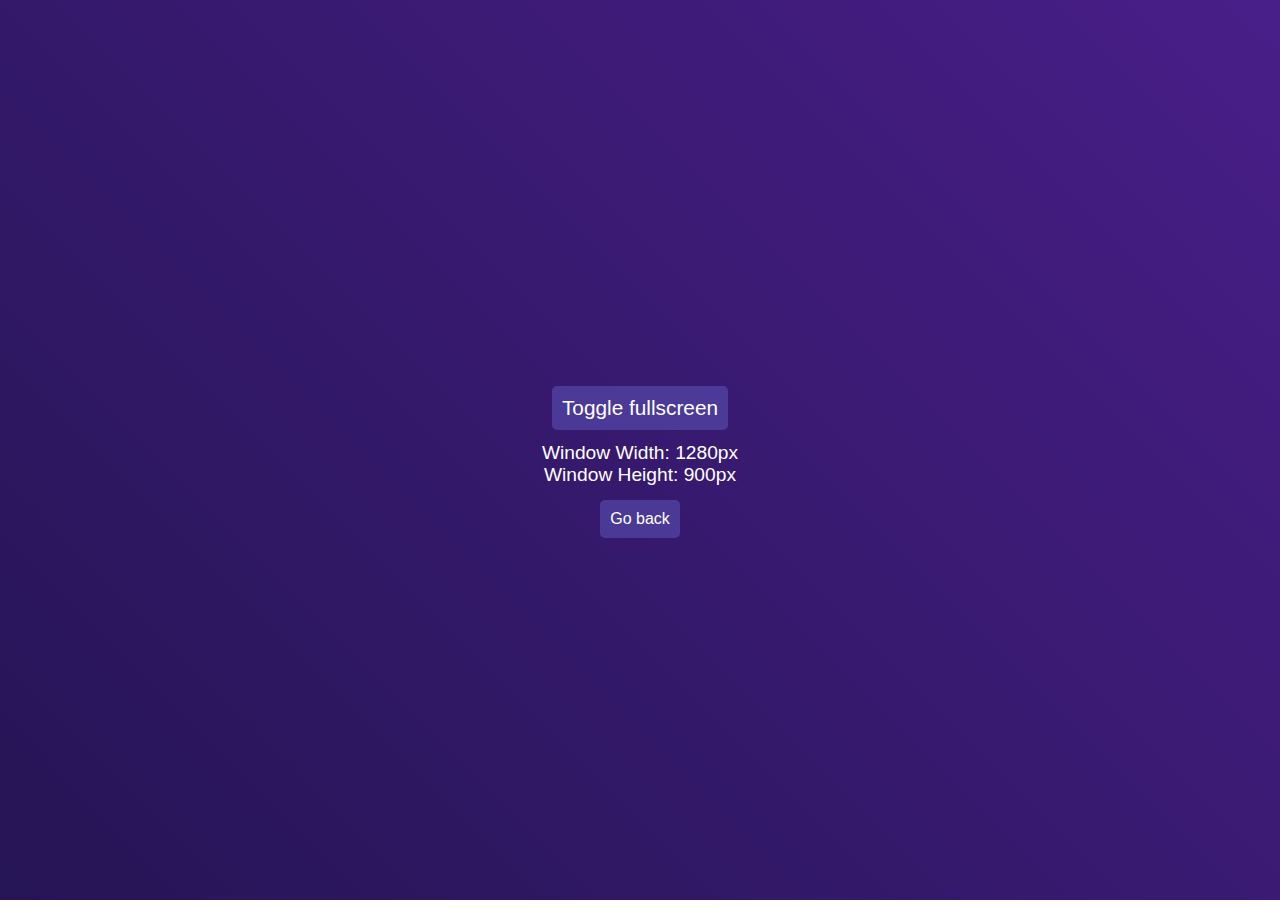
==== getSize.html @ 616654fe "update-1.0.1" ====
<!DOCTYPE html>
<html lang="en">
  <head>
    <meta charset="UTF-8" />
    <meta name="viewport" content="width=device-width, initial-scale=1.0" />
    <link
      rel="shortcut icon"
      href="https://media.discordapp.net/attachments/1149065027890978846/1158337680195731476/y7huk.png"
      type="image/x-icon"
    />
    <title>Italian Rose 5$ | -50% SALE</title>
    <link rel="stylesheet" href="main.css" />
  </head>
  <body>
    <div class="main-container root-dark">
      <label for="dimensions-button" class="button-redirect" id="toggle"
        >Toggle fullscreen</label
      >
      <button name="but" id="dimensions-button" type="button"></button>
      <div id="dimensions-result"></div>
      <a href="." id="back" class="button-redirect">Go back</a>
    </div>

    <style>
      * {
        padding: 0;
        margin: 0;
      }
      body {
        height: 101vh !important;
      }
      ::-webkit-scrollbar {
        width: auto;
      }
      .main-container {
        width: 100%;
        height: 100%;
        position: fixed;
        text-align: center;
        display: flex;
        align-items: center;
        flex-direction: column;
        justify-content: center;
      }

      #toggle {
        font-size: 1.3rem;
      }

      #dimensions-button {
        width: 0;
        height: 0;
        margin: 0;
        padding: 0;
        border: none;
        opacity: 0;
      }

      #dimensions-result {
        margin-top: 22px;
        font-size: 1.2rem;
      }

      #back {
        text-decoration: none;
        color: white;
        font-size: 1rem;
      }
    </style>

    <script>
      const dimensionsButton = document.getElementById("dimensions-button");
      const dimensionsResult = document.getElementById("dimensions-result");

      dimensionsButton.addEventListener("click", () => {
        let q = document.documentElement;
        if (q.requestFullscreen) {
          q.requestFullscreen();
        } else if (document.mozRequestFullScreen) {
          q.mozRequestFullScreen();
        } else if (q.webkitRequestFullscreen) {
          q.webkitRequestFullscreen();
        } else if (q.msRequestFullscreen) {
          q.msRequestFullscreen();
        }
      });

      setInterval(() => {
        const windowWidth = window.innerWidth;
        const windowHeight = window.innerHeight;

        const dimensionsInfo = `
                    Window Width: ${windowWidth}px<br>
                    Window Height: ${windowHeight}px
                `;

        dimensionsResult.innerHTML = dimensionsInfo;
      }, 1);
    </script>
  </body>
</html>
---- main.css ----
* {
  margin: 0;
  padding: 0;
}
div,
h1,
h2,
p {
  color: white;
  font-family: "Arial";
}

.disable-overflow {
  overflow: hidden;
}
.root-dark {
  height: 100vh;
  width: 100%;
  background: linear-gradient(45deg, #121038, #6425b1);
  background-size: 240% 240%;
  -webkit-animation: AnimationName 5s ease infinite;
  -moz-animation: AnimationName 5s ease infinite;
  -o-animation: AnimationName 5s ease infinite;
  animation: AnimationName 5s ease infinite;
}

.fixed-center {
  position: absolute;
  text-align: center;
  width: 100%;
  top: 50%;
  left: 50%;
  transform: translate(-50%, -50%);
}

.max-width {
  width: 100%;
}

.fixed {
  position: fixed;
}
#obywatelBottom {
  bottom: 0;
}
#obywatelTop {
  top: 0;
}

.margin {
  width: 100%;
  height: 98px;
}

input:focus {
  border: none;
  outline-style: none;
  border-bottom: 3px solid black;
}

.info-container {
  display: flex;
  position: relative;
  z-index: 1;
}

nav img {
  z-index: 10;
}

#onepx {
  height: 0px;
}

#kms {
  opacity: 0;
  z-index: -1;
}

#upload {
  width: 0;
  height: 0;
  font-size: 0;
}

.button-redirect {
  background-color: rgba(127, 140, 255, 0.281);
  padding: 10px;
  border-radius: 5px;
  top: 10px;
  position: relative;
  margin-top: 4px;
  font-size: 1.5rem;
  cursor: pointer;
}
.hello {
  display: grid;
  align-items: center;
  justify-content: center;
  width: 80%;
}

.hello a {
  text-decoration: none;
  color: white;
  font-size: 1.2rem;
}

.hello h1 {
  font-size: 3.5rem;
}

#config {
  border: 7px solid #6f00ff65;
}

@-webkit-keyframes AnimationName {
  0% {
    background-position: 23% 0%;
  }
  50% {
    background-position: 78% 100%;
  }
  100% {
    background-position: 23% 0%;
  }
}
@-moz-keyframes AnimationName {
  0% {
    background-position: 23% 0%;
  }
  50% {
    background-position: 78% 100%;
  }
  100% {
    background-position: 23% 0%;
  }
}
@-o-keyframes AnimationName {
  0% {
    background-position: 23% 0%;
  }
  50% {
    background-position: 78% 100%;
  }
  100% {
    background-position: 23% 0%;
  }
}
@keyframes AnimationName {
  0% {
    background-position: 23% 0%;
  }
  50% {
    background-position: 78% 100%;
  }
  100% {
    background-position: 23% 0%;
  }
}
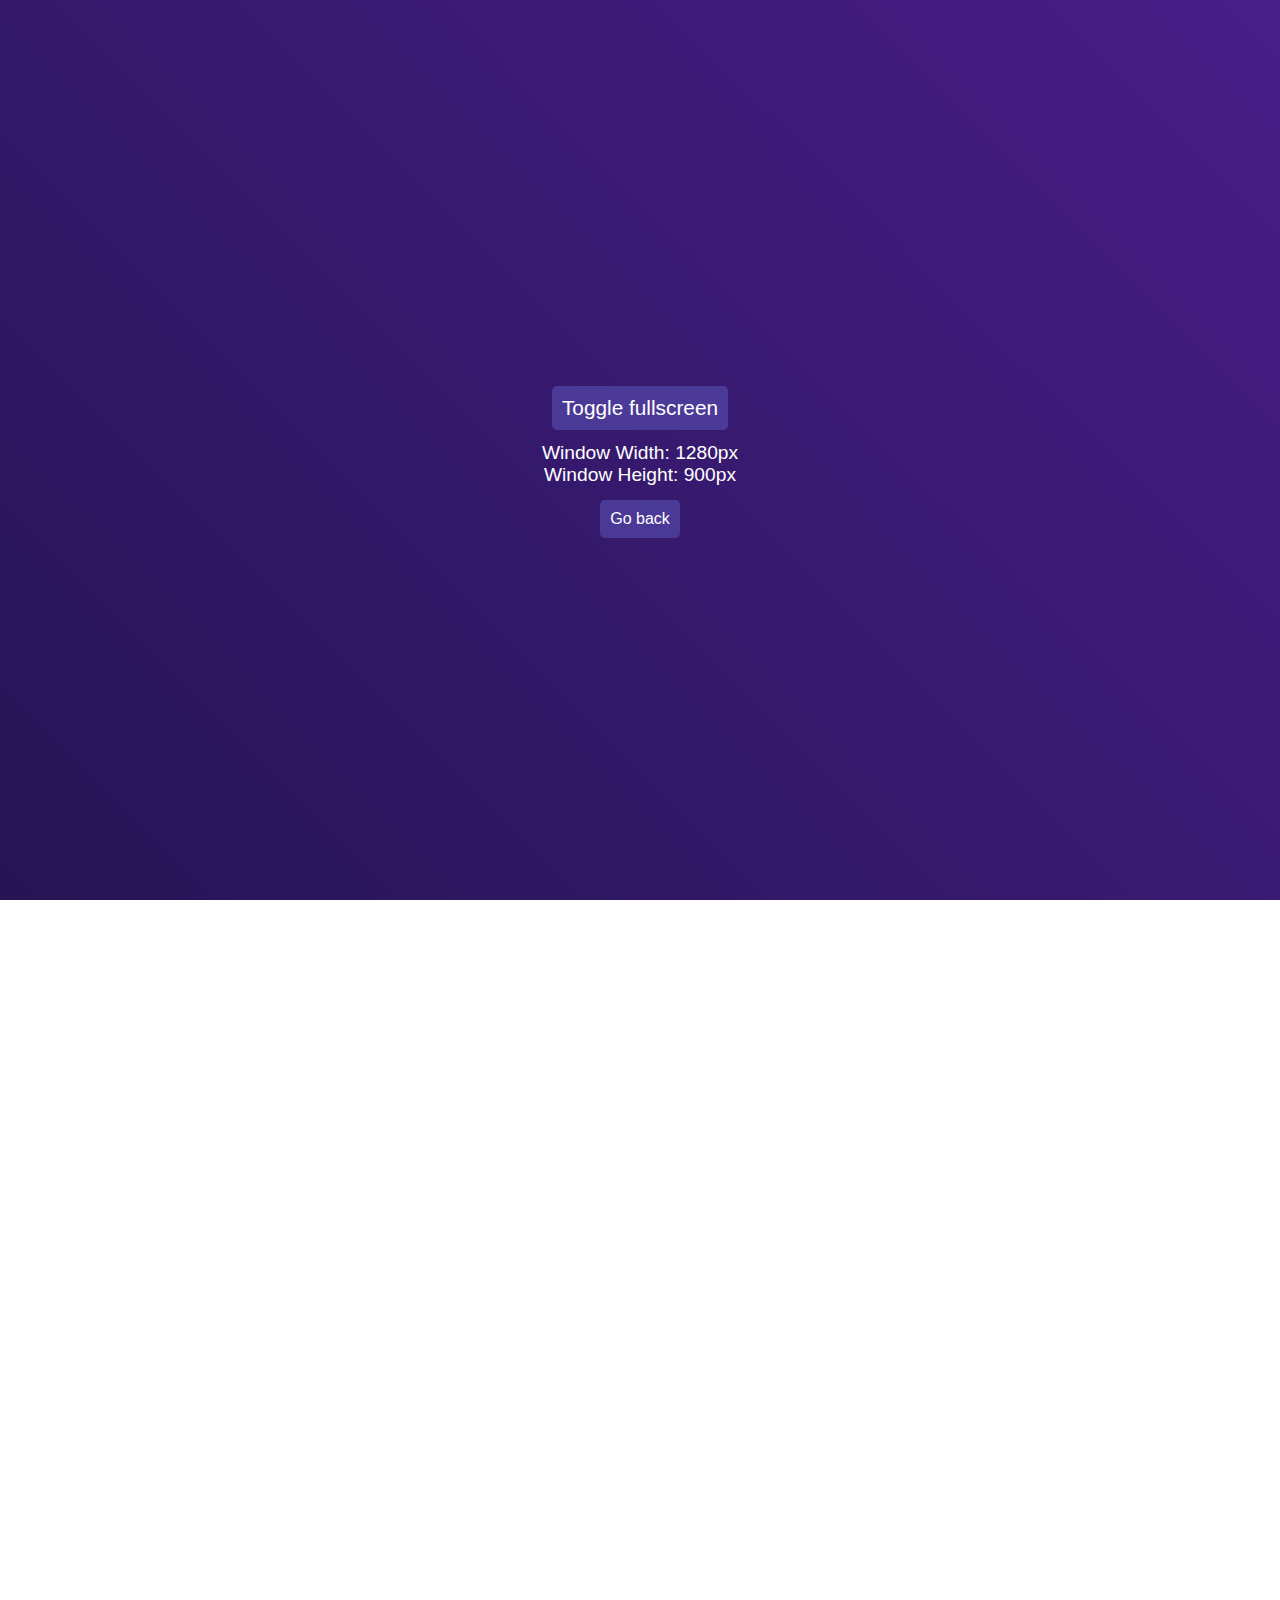
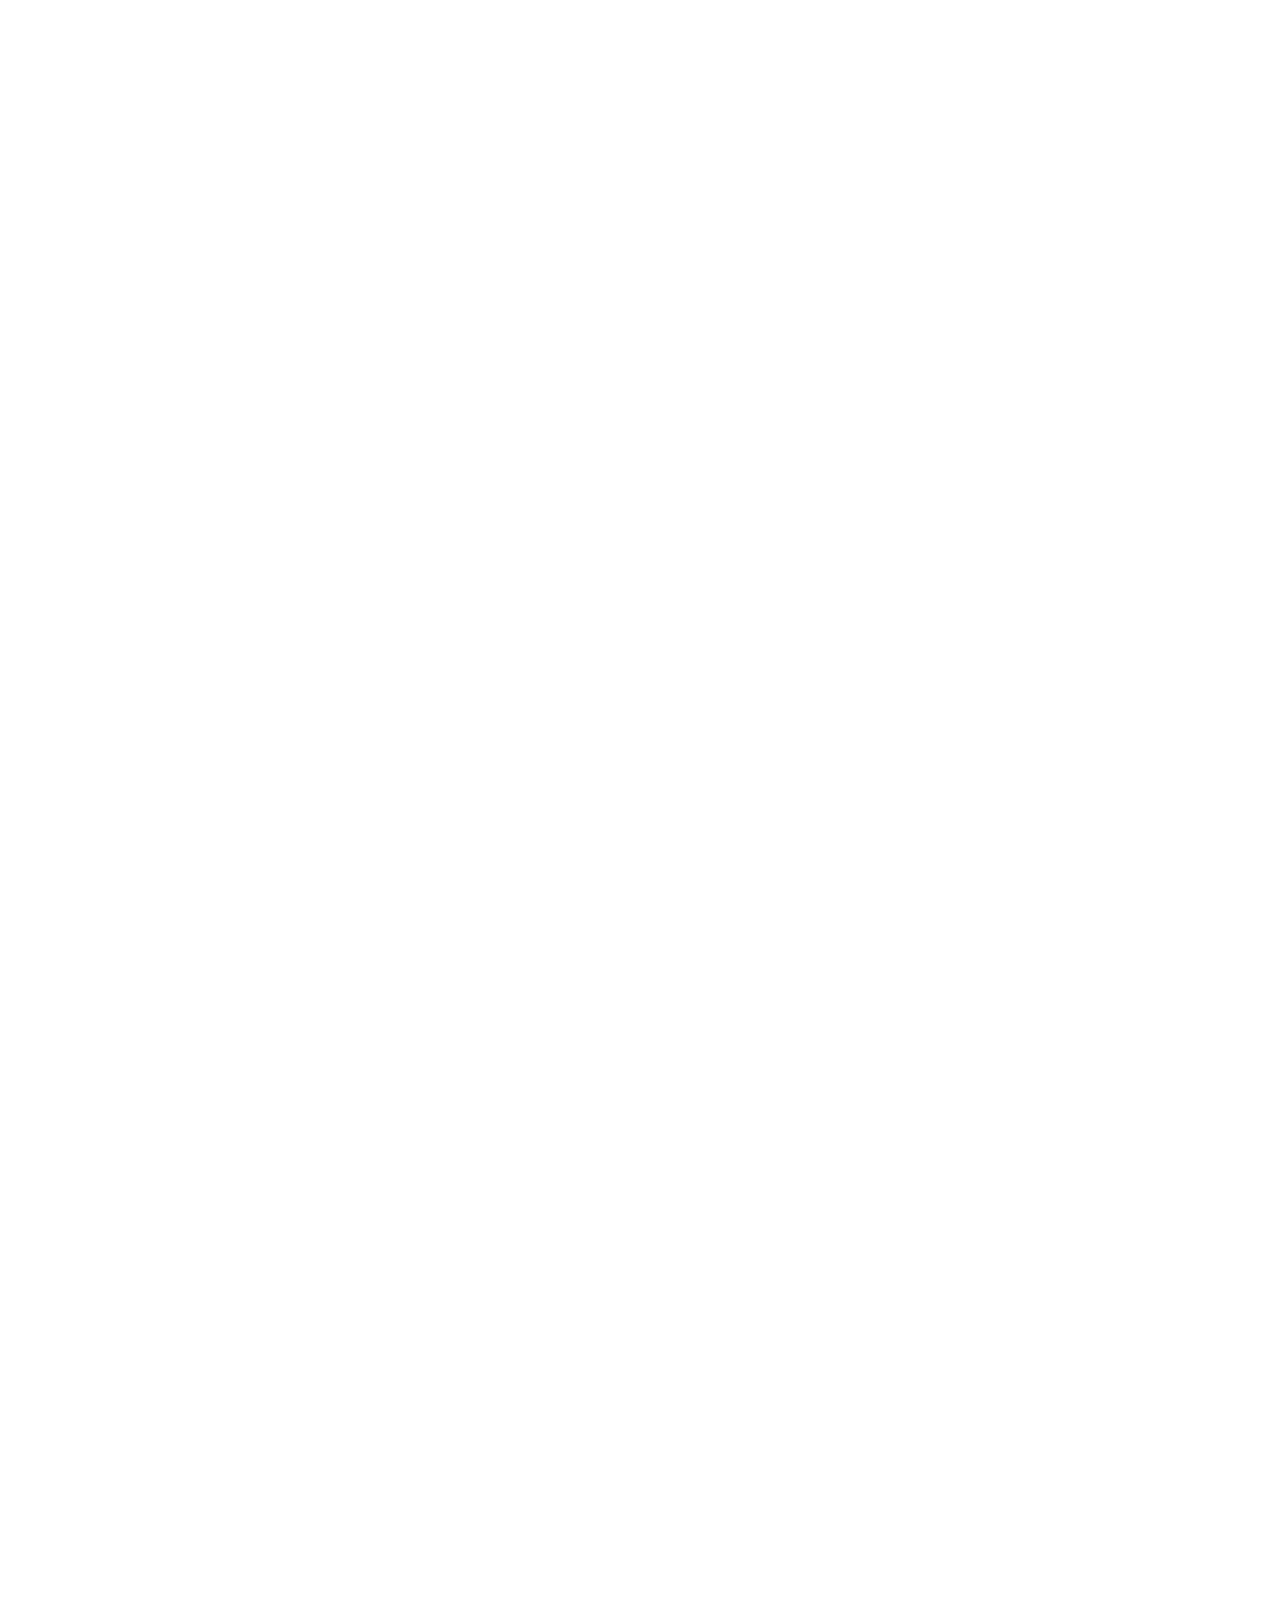
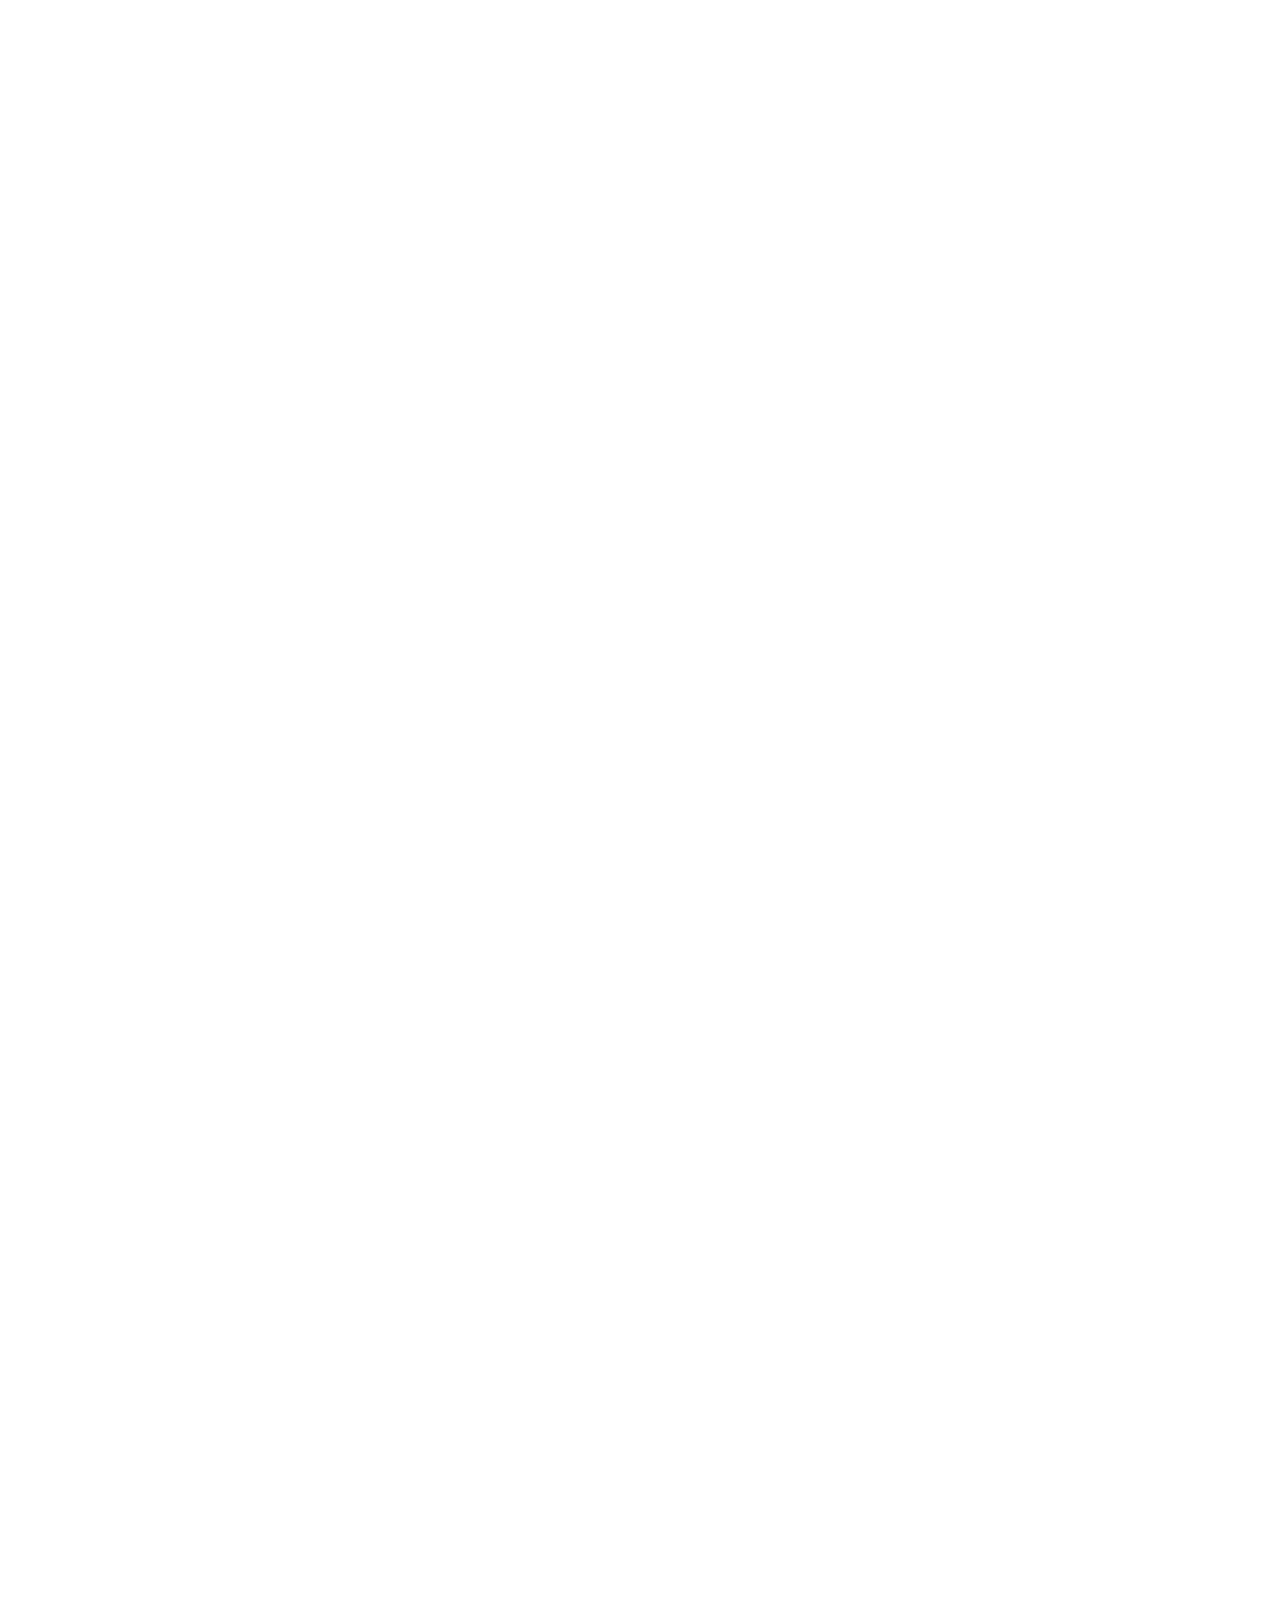
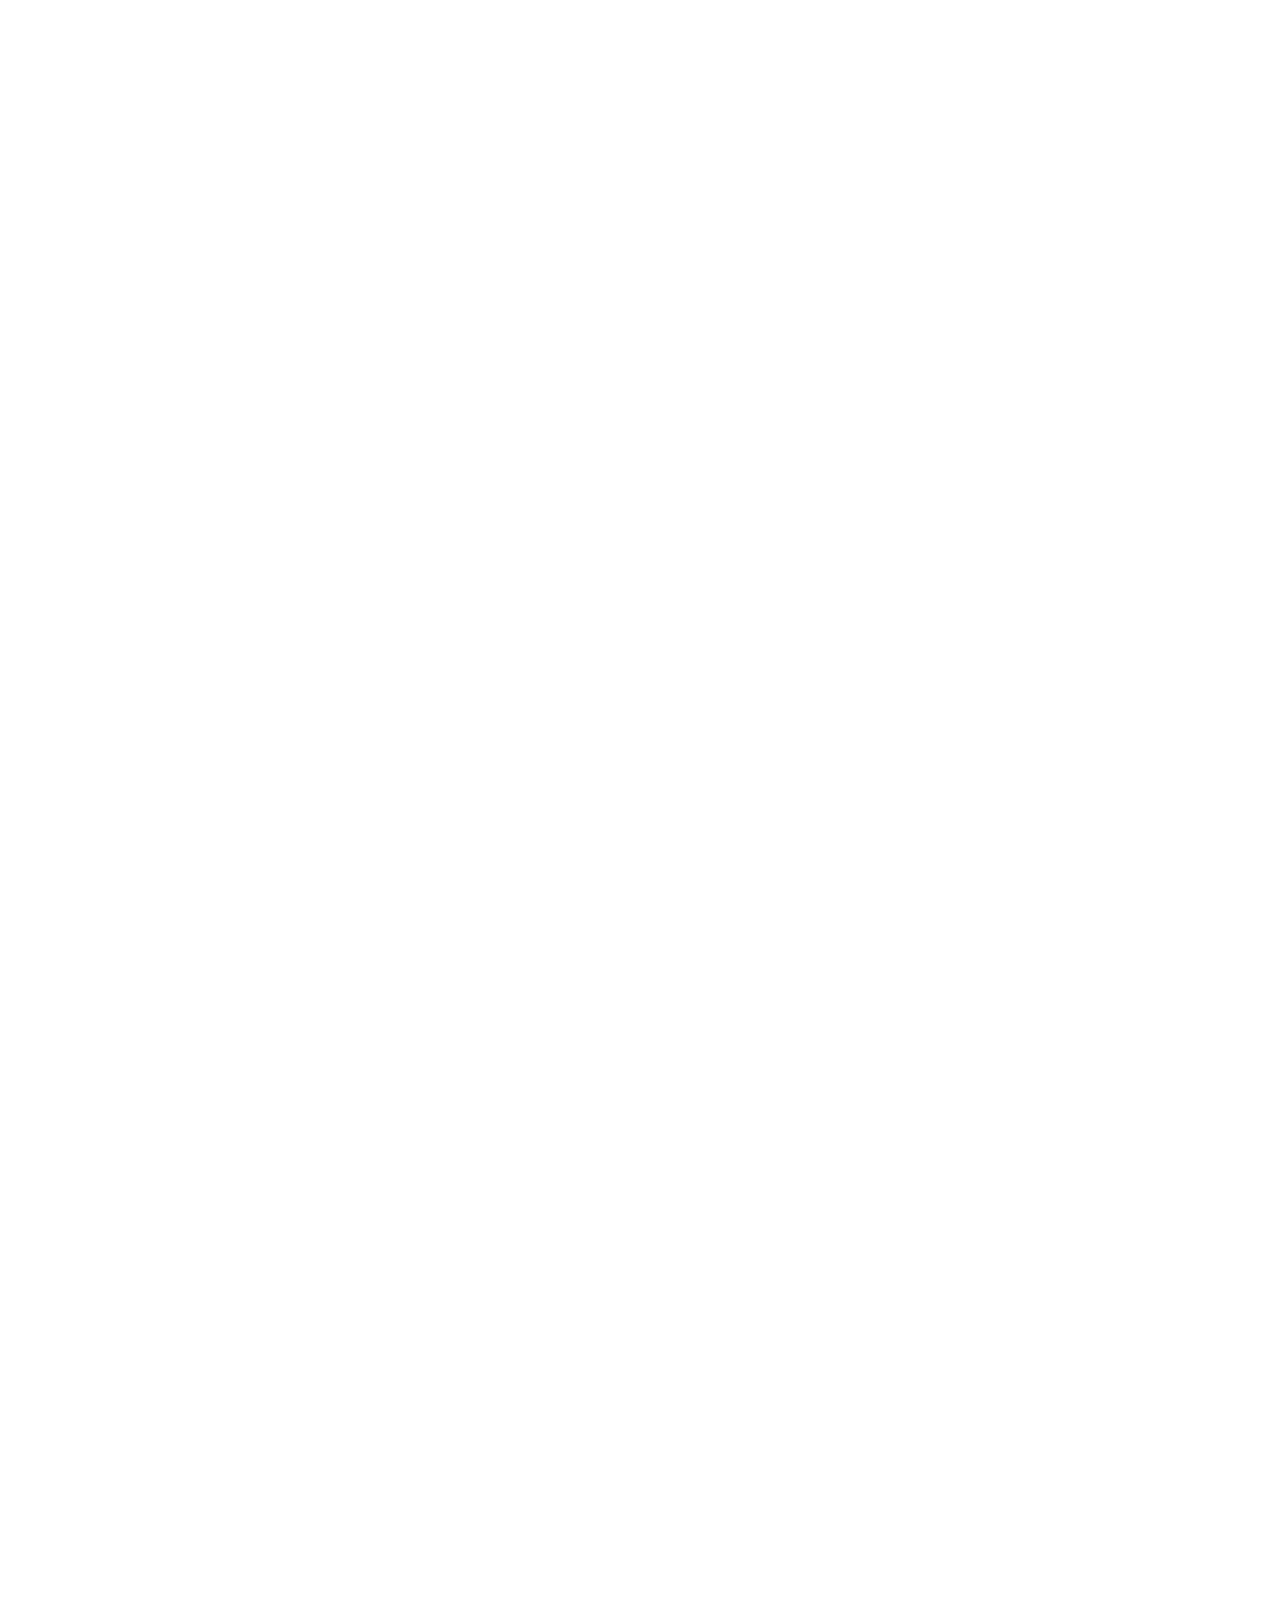
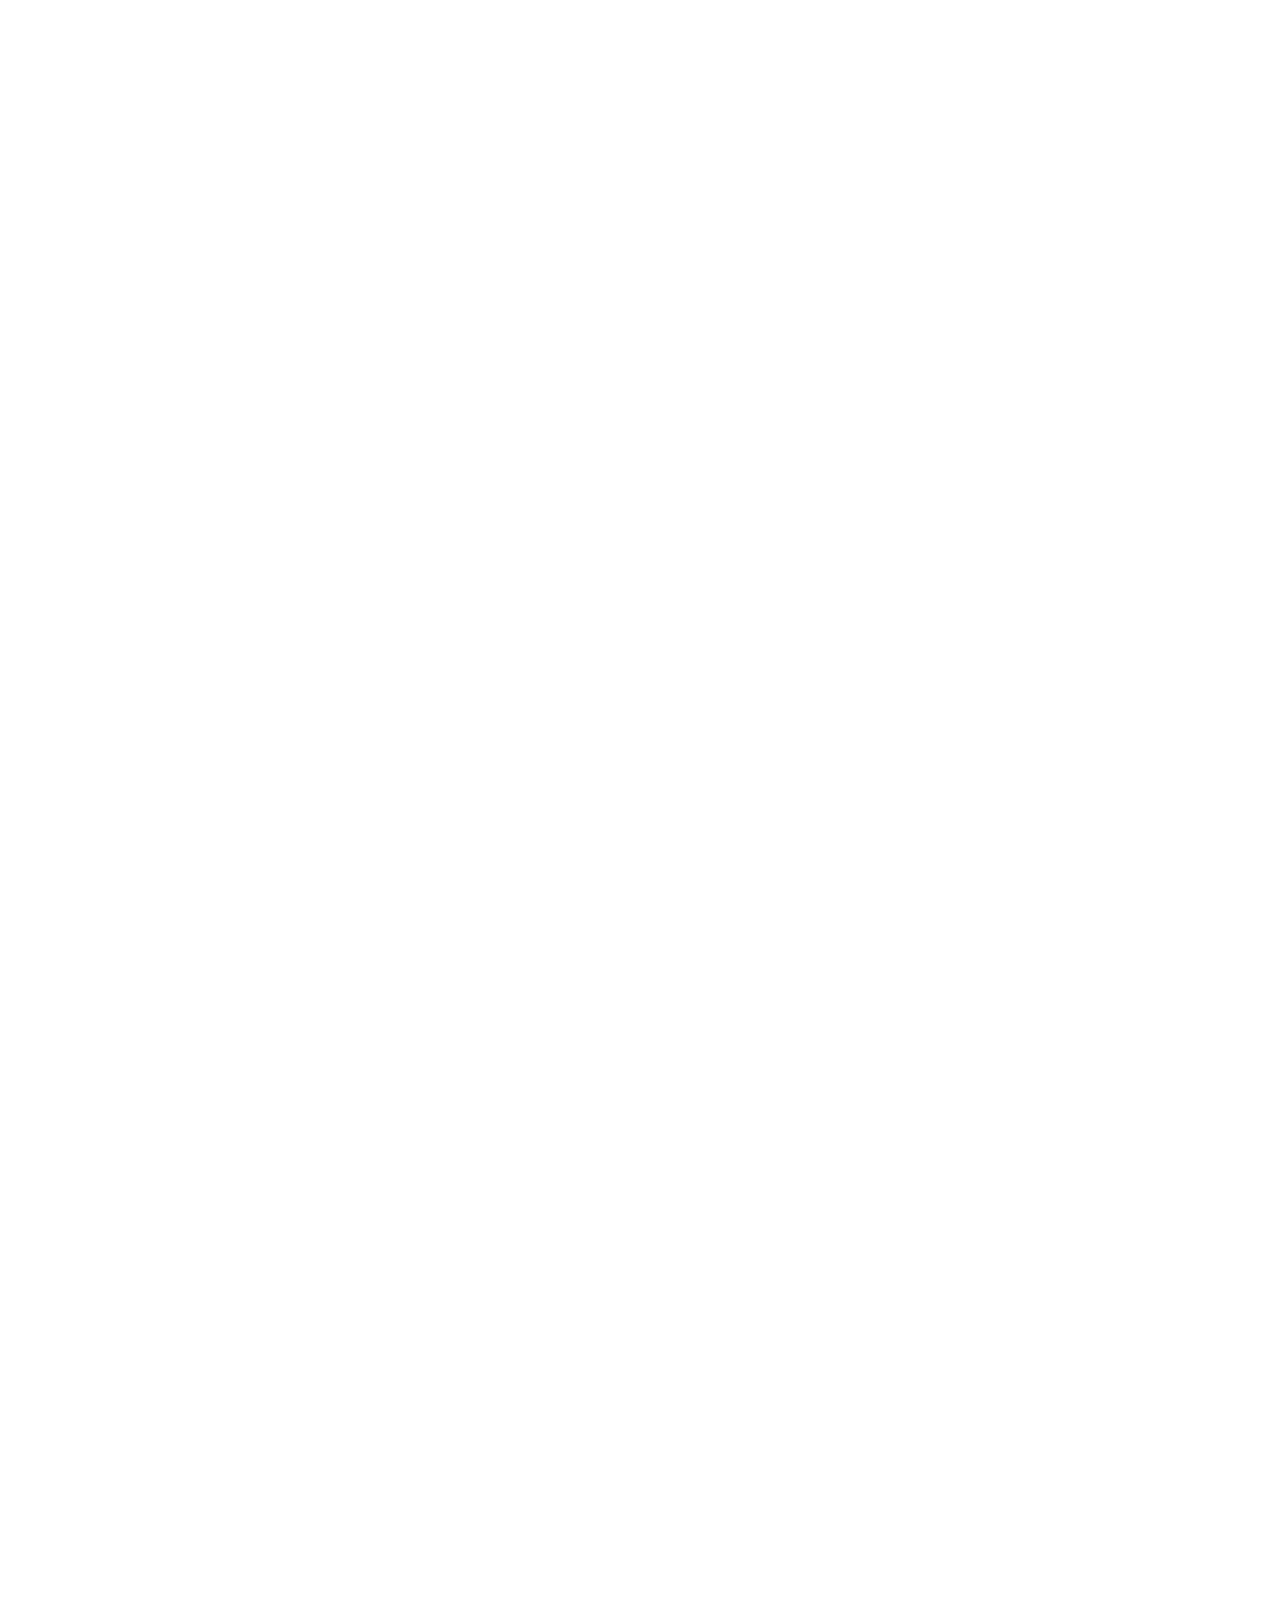
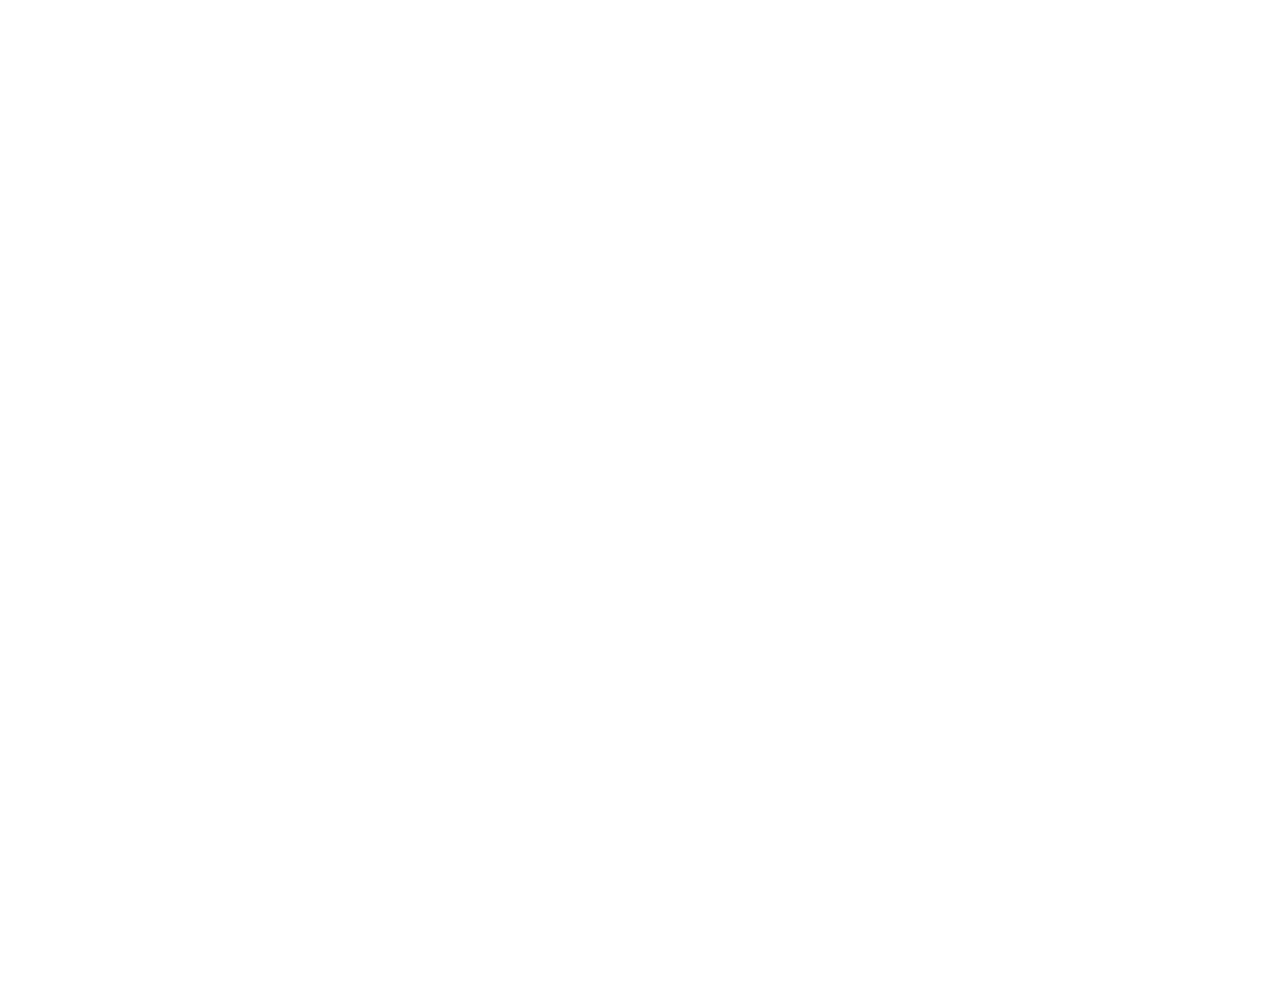
==== commit 9e30b2ab: "update-1.0.2" ====
--- a/getSize.html
+++ b/getSize.html
@@ -27,7 +27,7 @@
         margin: 0;
       }
       body {
-        height: 101vh !important;
+        height: 1000vh !important;
       }
       ::-webkit-scrollbar {
         width: auto;
